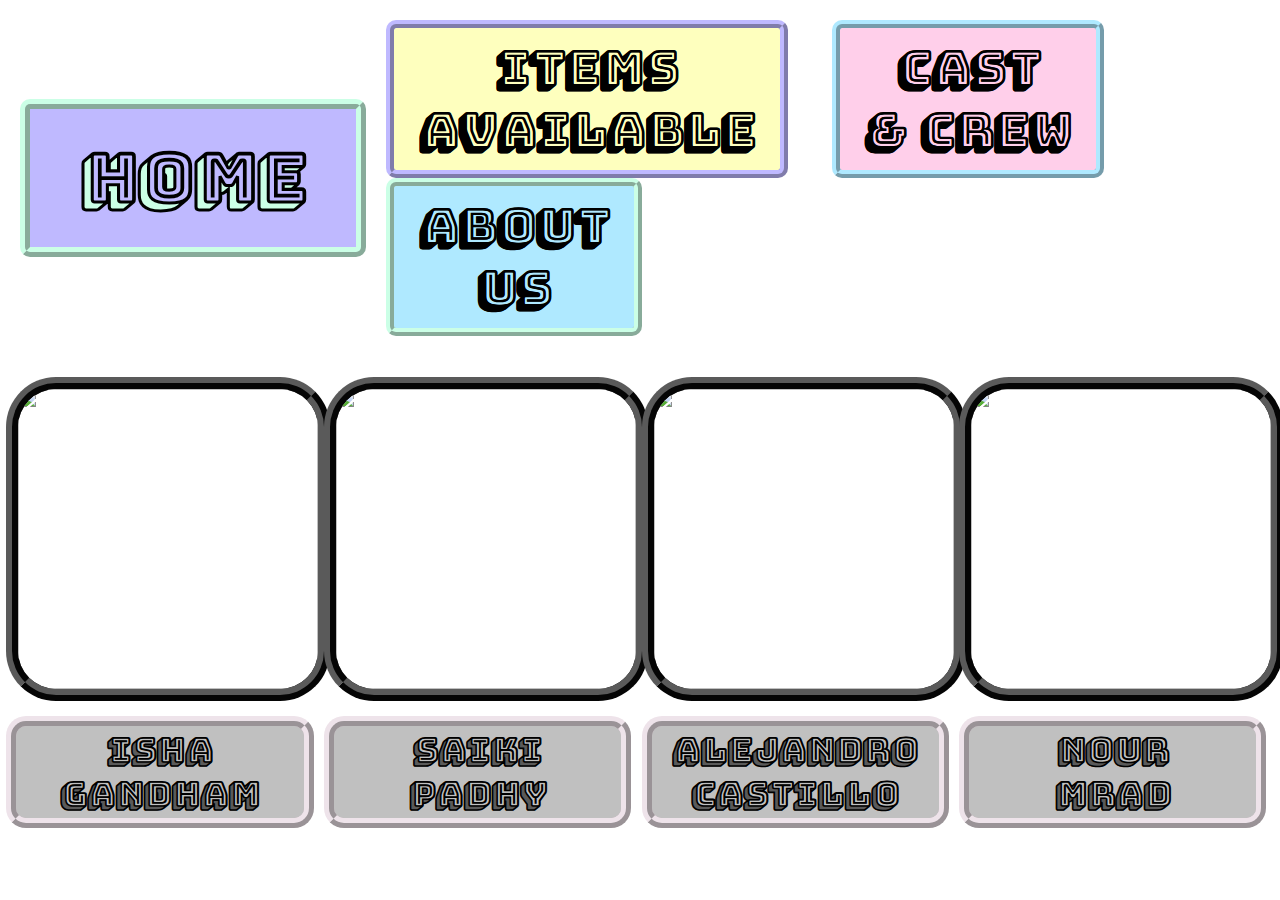
==== cast_crew.html @ 22b39d26 "30MFF updated" ====
﻿<!DOCTYPE html>
<html>
<head>
    <link rel="preconnect" href="https://fonts.googleapis.com">
    <link rel="preconnect" href="https://fonts.gstatic.com" crossorigin>
    <link href="https://fonts.googleapis.com/css2?family=Bungee+Shade&display=swap" rel="stylesheet">
    <meta charset="utf-8" />
    <title>Cast and Crew</title>
    <link rel="stylesheet" href="thriftstyle.css" />
</head>
<body>

    <header>
        <a class="plain-link" href="index.html">
            <h1 class="logo">
                <button>
                    Home
                </button>

            </h1>
        </a>

        <nav>
            <ul class="nav_links">
                <li><a href="itemsavailable.html"><button id="infobutton1">Items <br>Available</button></a></li>
                <li><a href="cast_crew.html"><button id="infobutton2">Cast <br>& Crew</button></a></li>
                <li><a href="aboutus.html"><button id="infobutton3">About <br> Us</button></a></li>
            </ul>
        </nav>
        


    </header>

    <div class="cast-block">

        <img src="/Users/home/Desktop/ThriftShop Website/images/isha2.png" />
        <p>Isha <br />Gandham</p>
    </div>
    <div class="cast-block">

        <img src="/Users/home/Desktop/ThriftShop Website/images/saiki2.png" />
        <p>Saiki <br />Padhy</p>
    </div>
    <div class="cast-block">

        <img src="/Users/home/Desktop/ThriftShop Website/images/alejandro.jpeg" />
        <p>Alejandro<br /> Castillo</p>
    </div>

    <div class="cast-block">

        <img src="/Users/home/Desktop/ThriftShop Website/images/nour.png" />
        <p>Nour<br /> Mrad</p>
    </div>
</body>
</html>
---- thriftstyle.css ----
﻿* {
    margin: 0;
    padding: 0;
}

html {
    background: url(/Users/home/Desktop/vapporwave.jpg) no-repeat center center fixed;
    -webkit-background-size: cover;
    -moz-background-size: cover;
    -o-background-size: cover;
    background-size: cover;
}

body {
/*    box-sizing: border-box;
    background-color: #FFC0CB;
    background-image: url(/Users/home/Desktop/vapporwave.jpg);
    background-size: 1500px;*/
/*        border: solid black 30px;*/
        overflow-x:hidden;
}



header {
    display: flex;
    justify-content: space-between;
    align-items: center;
    padding: 20px 0px 0px 20px;
}

li, a, button {
    font-family: 'Bungee Shade', cursive;
    text-decoration: none;
    text-align: center;
    color: #cbffe6;
}


h1 {
    font-family: 'Bungee Shade', cursive;
    font-size: 50px;
    text-decoration:none;
    color: black;
}


.logo {
    cursor: pointer;
}

.nav_links {
    list-style: none;
    
}

    .nav_links li {
        display: inline-block;
        padding: 0px 20px;
    }

        .nav_links li a {
            transition: all 0.3s ease 0s;
            color: #302c2c;
        }

            .nav_links li a:hover {
                
                
               
            }

            .nav_links li a:visited {
                text-decoration: none;
            }


button {
    padding: 35px 35px;
    font-size: 50pt;
    font-weight: bold;
    padding: 25px 50px;
    background-color: #bfb9ff;
    border: ridge;
    border-radius: 10px;
    border-width: 10px;
    cursor: pointer;
    transition: all 0.3s ease 0s;
    outline: medium;
    -webkit-text-stroke: 1px black;
    color: #cbffe6;
    border-color: #cbffe6;
}
    button:hover {
        background-color: #da635d;
        border-width:15px;
      
        
    }

#infobutton1 {
    font-size: 35pt;
    font-weight: bold;
    padding: 9px 25px;
    background-color: #feffbe;
    border: ridge;
    border-width: 8px;
    border-radius: 10px;
    cursor: pointer;
    transition: all 0.3s ease 0s;
    outline: medium;
    -webkit-text-stroke: 0.5px black;
    border-color: #bfb9ff;
    color: black;
}

    #infobutton1:hover {
        background-color: #da635d;
        border-width: 12px;
    }

#infobutton2 {
    font-size: 35pt;
    font-weight: bold;
    padding: 9px 25px;
    background-color: #ffcfea;
    border: ridge;
    border-width: 8px;
    border-radius: 10px;
    cursor: pointer;
    transition: all 0.3s ease 0s;
    outline: medium;
    -webkit-text-stroke: 0.5px black;
    border-color: #afe9ff;
    color: black;
}
    #infobutton2:hover {
        background-color: #da635d;
        border-width: 12px;
    }


#infobutton3 {
    font-size: 35pt;
    font-weight: bold;
    padding: 9px 25px;
    background-color: #afe9ff;
    border: ridge;
    border-width: 8px;
    border-radius: 10px;
    cursor: pointer;
    transition: all 0.3s ease 0s;
    outline: medium;
    -webkit-text-stroke: 0.5px black;
    border-color: #cbffe6;
    color: black;
}

    #infobutton3:hover {
        background-color: #da635d;
        border-width: 12px;
    }







.vertical-orientation {
    display: inline-block;
    /*    transform: rotate(-90deg);*/
    text-align: center;
    margin-right: 20%;
    margin-left:5%;
    opacity: 0.9;
    font-size: x-large;
    color: #000;
    -webkit-text-stroke: 0.5px black;
    width: 400px;
}
.video {
    display: inline-block;
    margin-top: 0%;
    margin-left: -12%;
    border-radius: 10px;
    border-style: ridge;
    border-width: 15px;
    height: auto;
    border-color: #5a5a5a;
}

    .video:hover {
        cursor:pointer;
        
    }

.videonoborder:hover {
    opacity: 50%;
}




.gif {
    height: 250px;
    margin-top: 15%;
    margin-left: 5%;
    margin-bottom: 5%;
    border-radius: 10px;
    border-style: ridge;
    border-width: 15px;
    
}

.map {
    height: 400px;
    width: 400px;
    margin-left: 7%;
    margin-right: 0%;
    margin-bottom: 2%;
    border: ridge 15px;
    border-radius: 10px;
    
}



/*---------------------*/


.carousel {
    width:50%;
    overflow: hidden;
    text-align: center;
    margin-left:22%;
    padding:30px;
    
}



.slides {
    border-radius: 10px;
    border: ridge 15px #eee3ea ;
    display: flex;
    overflow-x: scroll;
    overflow-y: hidden;
    scrollbar-width: none;
    scroll-snap-type: x mandatory;
    scroll-behavior: smooth;
}

    .slides::-webkit-scrollbar {
        display: none;
    }

.slides-item {
    align-items: center;
 
    display: flex;
    flex-shrink: 0;
    font-size: 100px;
    height: 450px;
    width: 400px;
    justify-content: center;
    margin: 0 1rem;
    position: relative;
    scroll-snap-align: start;
    transform: scale(1);
    transform-origin: center center;
    transition: transform .5s;
    width: 100%;
}

   

.carousel__nav {
    padding: 1.25rem .5rem;
}

.slider-nav {
    align-items: center;
    font-weight: bold;
    background-color: #c0c0c0;
    border: ridge 7px #5a5a5a;
    border-radius: 50%;
    color: #000;
    display: inline-flex;
    height: 1.5rem;
    justify-content: center;
    padding: .5rem;
    position: relative;
    text-decoration: none;
    width: 1.5rem;
}

    .slider-nav:hover,
    .slider-nav:active {
        background-color: #000;
        color: #fff;
    }



.carousel__skip-link {
    height: 1px;
    overflow: hidden;
    position: absolute;
    top: auto;
    width: 1px;
}

    .carousel__skip-link:focus {
        align-items: center;
        background-color: #000;
        color: #fff;
        display: flex;
        font-size: 30px;
        height: 680px;
        justify-content: center;
        opacity: .8;
        text-decoration: none;
        width: 100%;
        z-index: 1;
    }


.thriftimages {
    height: 450px;
    width: 1000px;
}


/*--------------------------------------------------------------*/

.cast-block {
    margin-left: 0.5%;
    margin-top: 2%;
    width: 24%;
    display: inline-block;
    font-family: 'Bungee Shade', cursive;
    font-size: 25pt;
    
    /*    font-style: italic;*/
    font-weight: bold;
    border-radius: 50px;
    -webkit-text-stroke: 0.5px black;
    box-sizing: border-box;
    text-align: center;
}

    .cast-block p {
        margin-top: 5%;
        border-radius: 20px;
        color: #5a5a5a;
        border: #eee3ea ridge 10px;
        background-color: #c0c0c0;
        padding: 2px;
    }

    .cast-block img {
        margin-top: 5%;
        border: #5a5a5a ridge 12px;
        width: 300px;
        height: 300px;
        border-radius: 50px;
    }

        .cast-block img:hover {
           
        }


/*---------------------------------------------------------------------*/

.aboutus {
    text-align:center;
    font-size:30px;
    padding-left:250px;
    padding-right:250px;
    padding-top:25px;
}

    .aboutus h1 {
        
        font-size:100px;
        text-align:center;
    }

    .aboutus a {
        color:black;
        font-weight:bolder;
    }

.para {
    margin-top: 0%;
    border-radius: 20px;
    color: #5a5a5a;
    border: #5a5a5a ridge 10px;
    background-color: #c0c0c0;
    padding: 10px;
}
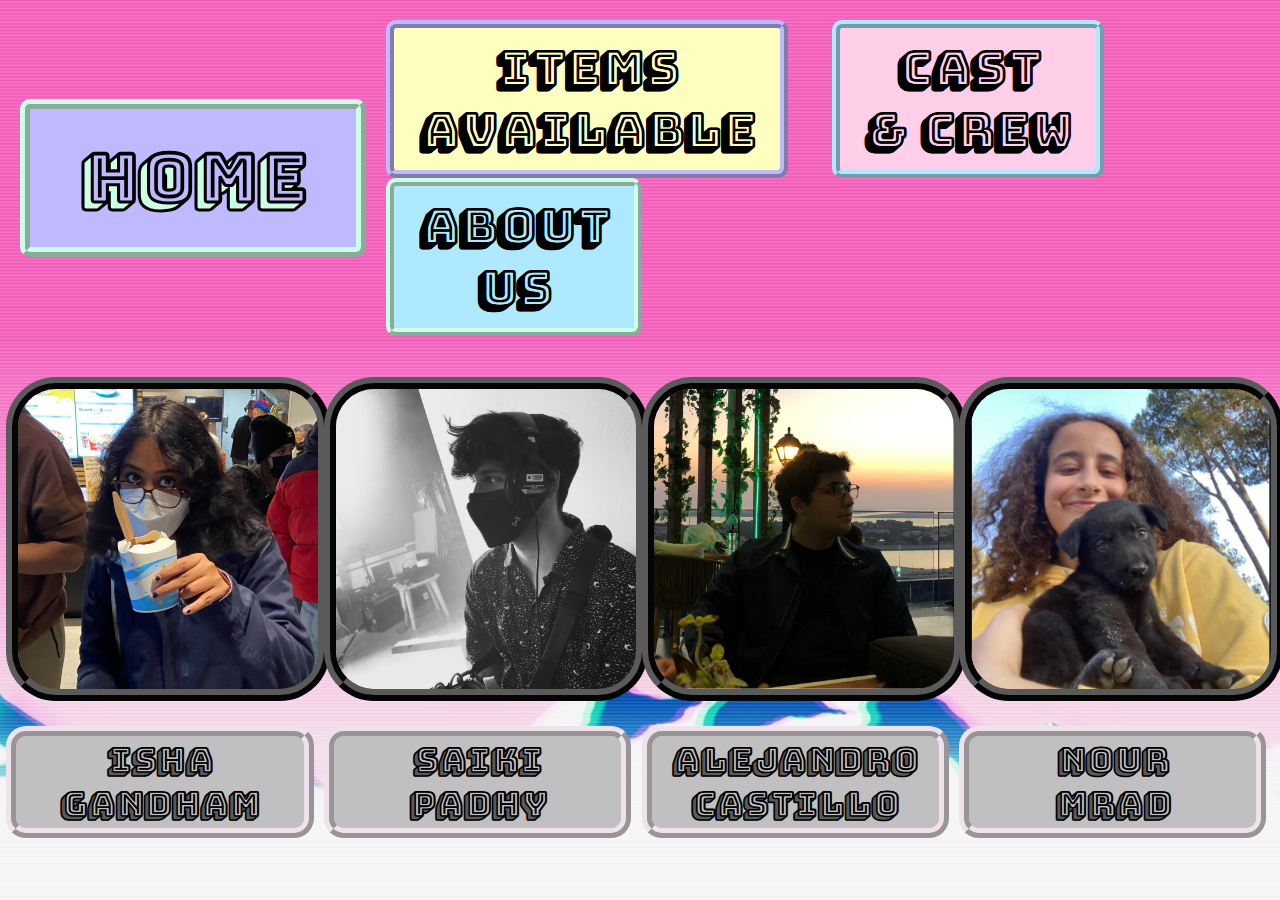
==== commit e5dc56af: "Update cast_crew.html" ====
--- a/cast_crew.html
+++ b/cast_crew.html
@@ -34,23 +34,23 @@
 
     <div class="cast-block">
 
-        <img src="/Users/home/Desktop/ThriftShop Website/images/isha2.png" />
+        <img src="images/isha2.png" />
         <p>Isha <br />Gandham</p>
     </div>
     <div class="cast-block">
 
-        <img src="/Users/home/Desktop/ThriftShop Website/images/saiki2.png" />
+        <img src="images/saiki2.png" />
         <p>Saiki <br />Padhy</p>
     </div>
     <div class="cast-block">
 
-        <img src="/Users/home/Desktop/ThriftShop Website/images/alejandro.jpeg" />
+        <img src="images/alejandro.jpeg" />
         <p>Alejandro<br /> Castillo</p>
     </div>
 
     <div class="cast-block">
 
-        <img src="/Users/home/Desktop/ThriftShop Website/images/nour.png" />
+        <img src="images/nour.png" />
         <p>Nour<br /> Mrad</p>
     </div>
 </body>
--- a/thriftstyle.css
+++ b/thriftstyle.css
@@ -4,7 +4,7 @@
 }
 
 html {
-    background: url(/Users/home/Desktop/vapporwave.jpg) no-repeat center center fixed;
+    background: url(images/vapporwave.jpg) no-repeat center center fixed;
     -webkit-background-size: cover;
     -moz-background-size: cover;
     -o-background-size: cover;
